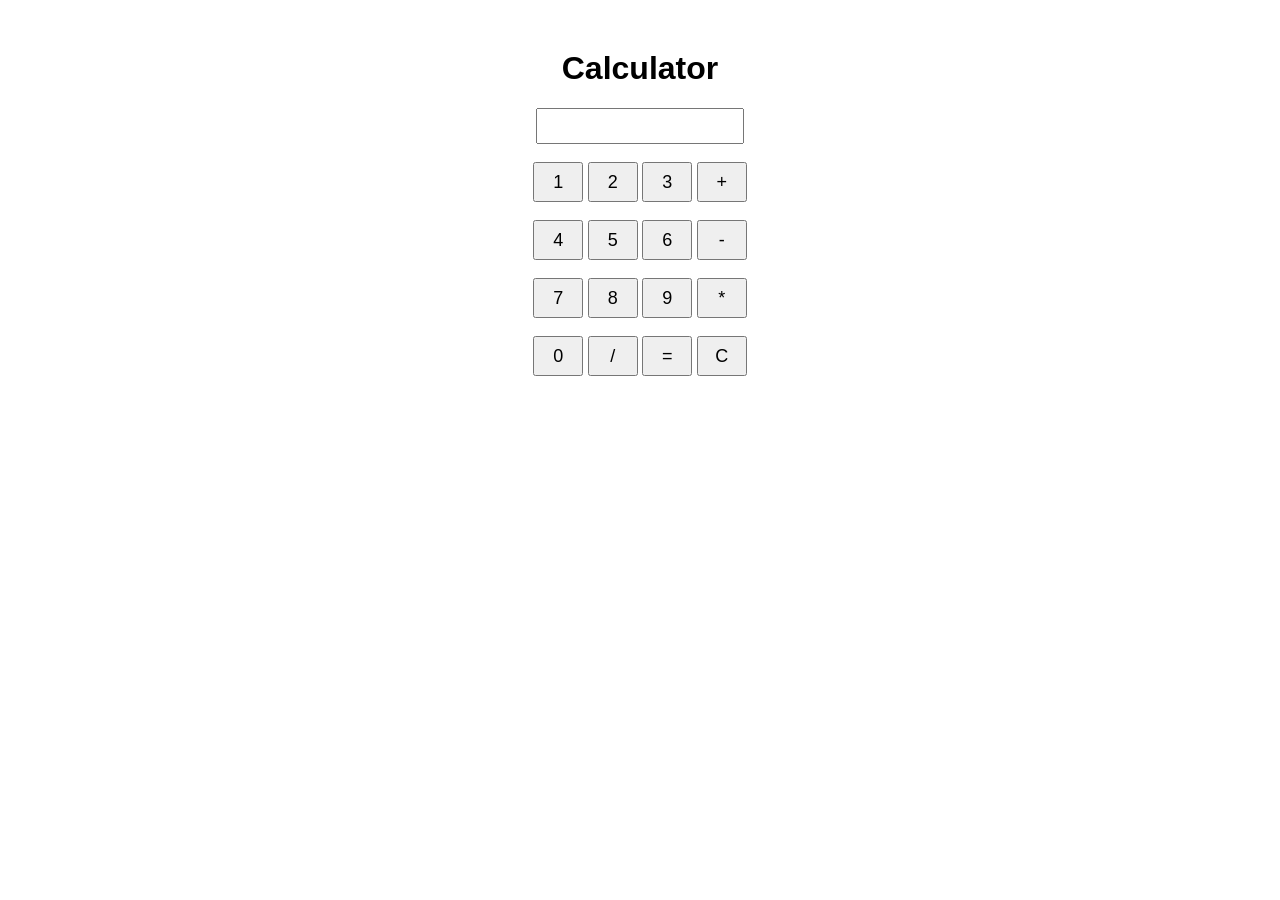
==== CODSOFT/calculator/index.html @ 5e029244 "Add files via upload" ====
<!DOCTYPE html>
<html>
<head>
    <title>Simple Calculator</title>
    <link rel="stylesheet" href="style.css">
</head>
<body>

    <h1>Calculator</h1>

    <input type="text" id="display" readonly>

    <br><br>

    <button onclick="addNumber('1')">1</button>
    <button onclick="addNumber('2')">2</button>
    <button onclick="addNumber('3')">3</button>
    <button onclick="addNumber('+')">+</button>

    <br><br>

    <button onclick="addNumber('4')">4</button>
    <button onclick="addNumber('5')">5</button>
    <button onclick="addNumber('6')">6</button>
    <button onclick="addNumber('-')">-</button>

    <br><br>

    <button onclick="addNumber('7')">7</button>
    <button onclick="addNumber('8')">8</button>
    <button onclick="addNumber('9')">9</button>
    <button onclick="addNumber('*')">*</button>

    <br><br>

    <button onclick="addNumber('0')">0</button>
    <button onclick="addNumber('/')">/</button>
    <button onclick="calculate()">=</button>
    <button onclick="clearDisplay()">C</button>

    <script src="script.js"></script>

</body>
</html>
---- CODSOFT/calculator/style.css ----
body {
    text-align: center;
    font-family: Arial;
    margin-top: 50px;
}

input {
    width: 200px;
    height: 30px;
    font-size: 20px;
}

button {
    width: 50px;
    height: 40px;
    font-size: 18px;
}
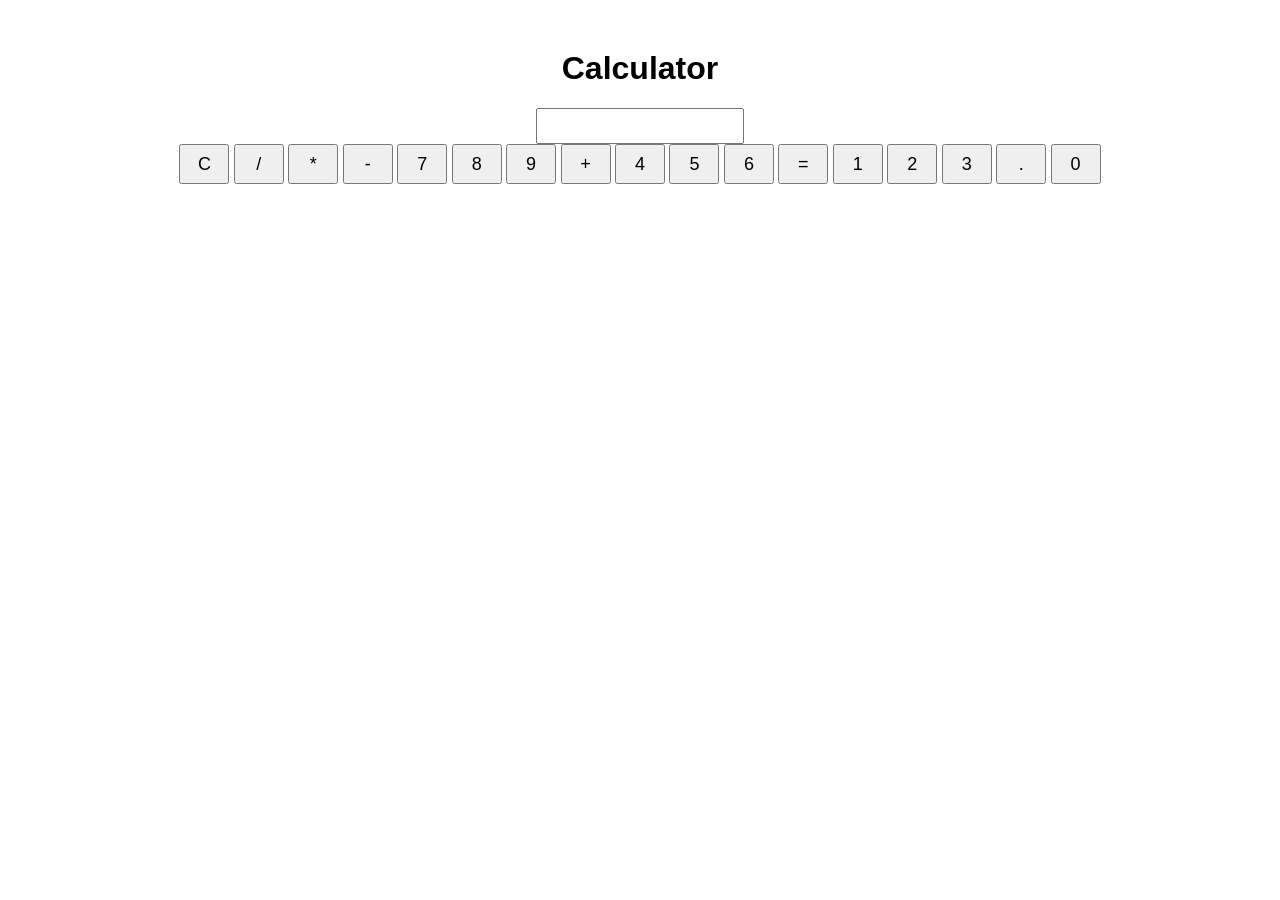
==== commit 011cbe9e: "Update index.html" ====
--- a/CODSOFT/calculator/index.html
+++ b/CODSOFT/calculator/index.html
@@ -6,39 +6,41 @@
 </head>
 <body>
 
+<div class="calculator">
+
     <h1>Calculator</h1>
 
     <input type="text" id="display" readonly>
 
-    <br><br>
+    <div class="buttons">
 
-    <button onclick="addNumber('1')">1</button>
-    <button onclick="addNumber('2')">2</button>
-    <button onclick="addNumber('3')">3</button>
-    <button onclick="addNumber('+')">+</button>
+        <button onclick="clearDisplay()" class="clear">C</button>
+        <button onclick="addNumber('/')">/</button>
+        <button onclick="addNumber('*')">*</button>
+        <button onclick="addNumber('-')">-</button>
 
-    <br><br>
+        <button onclick="addNumber('7')">7</button>
+        <button onclick="addNumber('8')">8</button>
+        <button onclick="addNumber('9')">9</button>
+        <button onclick="addNumber('+')">+</button>
 
-    <button onclick="addNumber('4')">4</button>
-    <button onclick="addNumber('5')">5</button>
-    <button onclick="addNumber('6')">6</button>
-    <button onclick="addNumber('-')">-</button>
+        <button onclick="addNumber('4')">4</button>
+        <button onclick="addNumber('5')">5</button>
+        <button onclick="addNumber('6')">6</button>
+        <button onclick="calculate()" class="equal">=</button>
 
-    <br><br>
+        <button onclick="addNumber('1')">1</button>
+        <button onclick="addNumber('2')">2</button>
+        <button onclick="addNumber('3')">3</button>
+        <button onclick="addNumber('.')">.</button>
 
-    <button onclick="addNumber('7')">7</button>
-    <button onclick="addNumber('8')">8</button>
-    <button onclick="addNumber('9')">9</button>
-    <button onclick="addNumber('*')">*</button>
+        <button class="zero" onclick="addNumber('0')">0</button>
 
-    <br><br>
+    </div>
 
-    <button onclick="addNumber('0')">0</button>
-    <button onclick="addNumber('/')">/</button>
-    <button onclick="calculate()">=</button>
-    <button onclick="clearDisplay()">C</button>
+</div>
 
-    <script src="script.js"></script>
+<script src="script.js"></script>
 
 </body>
-</html>+</html>
